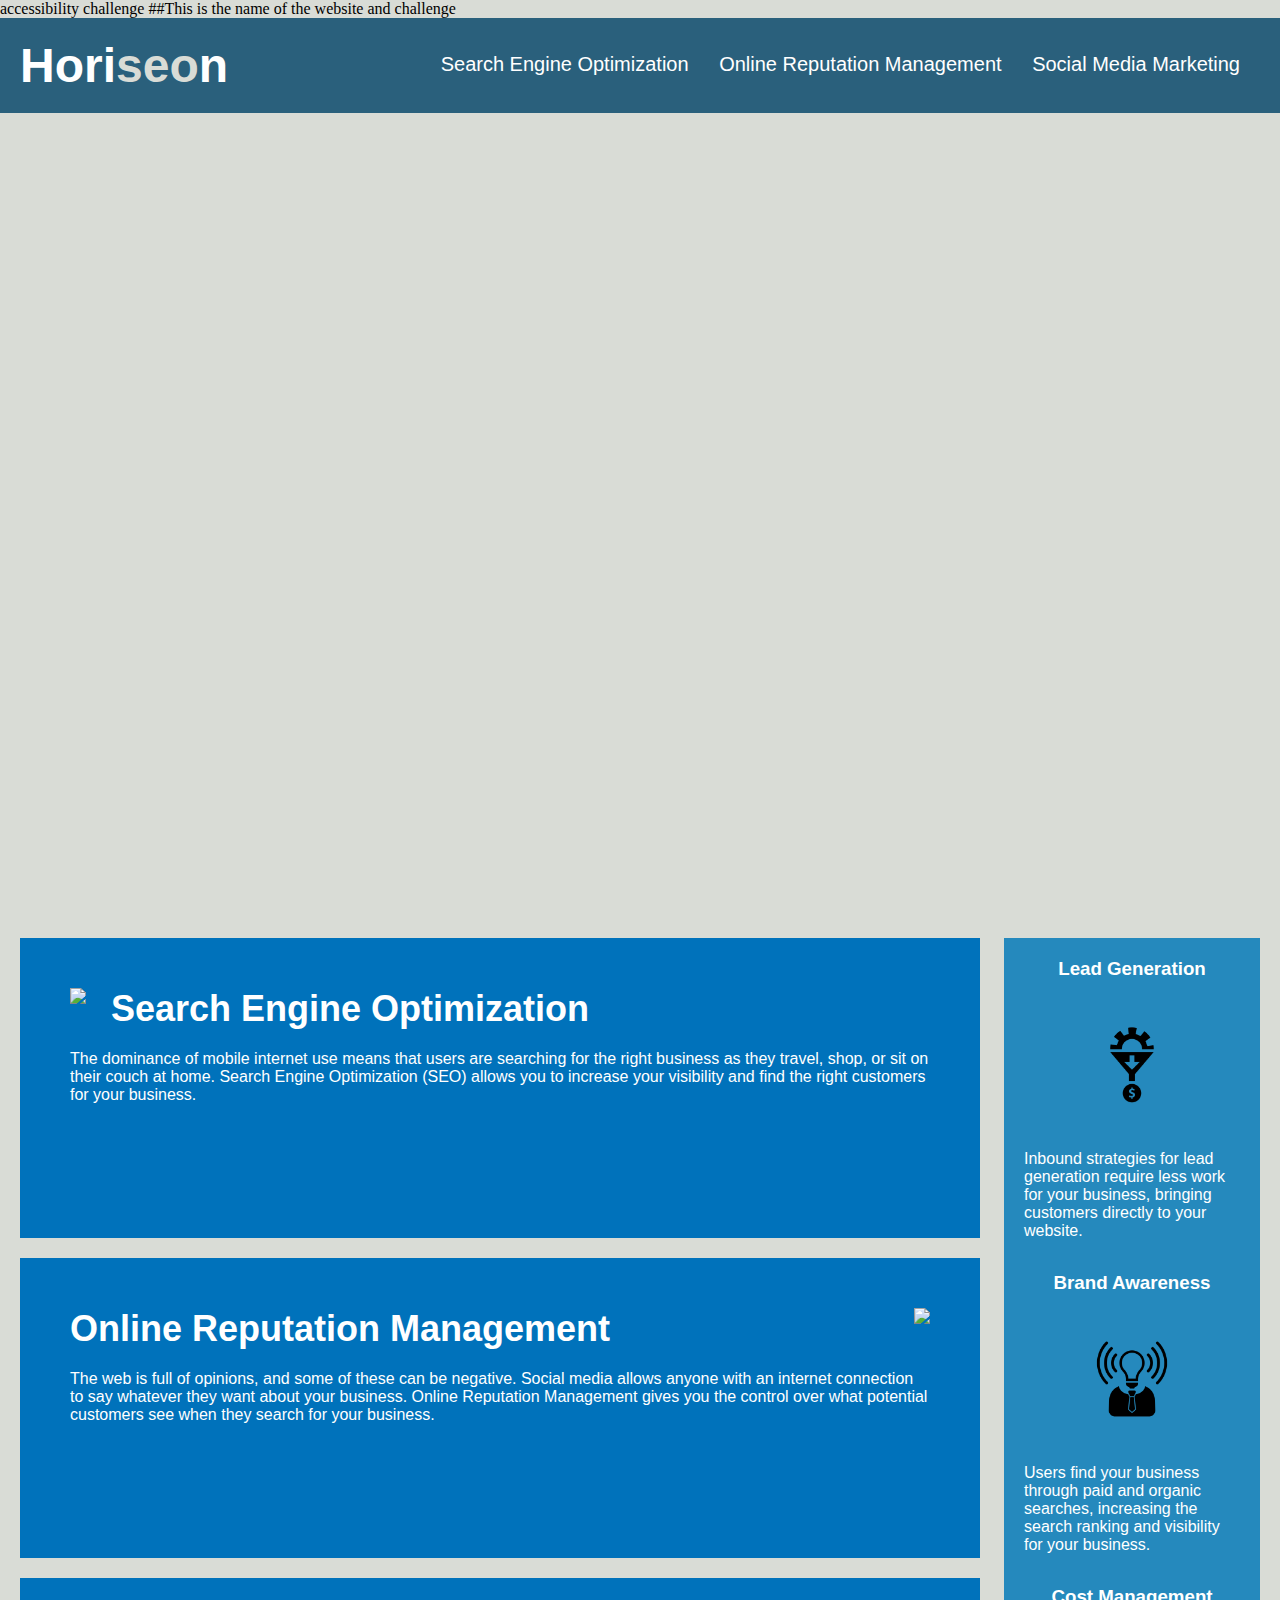
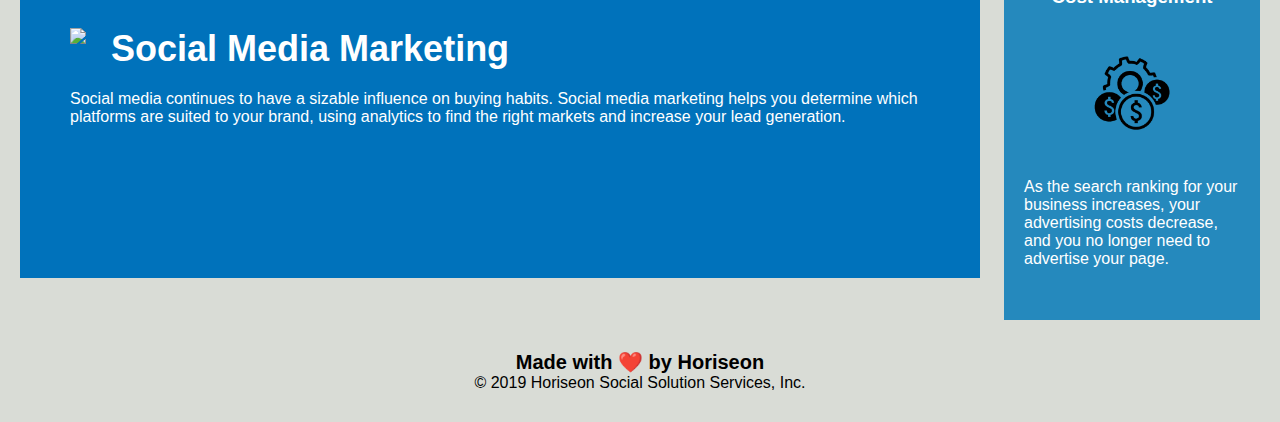
==== index2.html @ 7f30b426 "title of website changed" ====
<!DOCTYPE html>
<html lang="en-gb">

<head>
    <meta charset="UTF-8" />
    <link rel="stylesheet" href="./assets/css/style.css">
    <titlew> accessibility challenge</title> ##This is the name of the website and challenge 
</head>

<body>
    <div class="header">
        <h1>Hori<span class="seo">seo</span>n</h1>
        <div>
            <ul>
                <li>
                    <a href="#search-engine-optimization">Search Engine Optimization</a>
                </li>
                <li>
                    <a href="#online-reputation-management">Online Reputation Management</a>
                </li>
                <li>
                    <a href="#social-media-marketing">Social Media Marketing</a>
                </li>
            </ul>
        </div>
    </div>
    <div class="hero"></div>
    <div class="content">
        <div class="search-engine-optimization">
            <img src="./assets/images/search-engine-optimization.jpg" class="float-left" />
            <h2>Search Engine Optimization</h2>
            <p>
                The dominance of mobile internet use means that users are searching for the right business as they travel, shop, or sit on their couch at home. Search Engine Optimization (SEO) allows you to increase your visibility and find the right customers for your business.
            </p>
        </div>
        <div id="online-reputation-management" class="online-reputation-management">
            <img src="./assets/images/online-reputation-management.jpg" class="float-right" />
            <h2>Online Reputation Management</h2>
            <p>
                The web is full of opinions, and some of these can be negative. Social media allows anyone with an internet connection to say whatever they want about your business. Online Reputation Management gives you the control over what potential customers see when they search for your business.
            </p>
        </div>
        <div id="social-media-marketing" class="social-media-marketing">
            <img src="./assets/images/social-media-marketing.jpg" class="float-left" />
            <h2>Social Media Marketing</h2>
            <p>
                Social media continues to have a sizable influence on buying habits. Social media marketing helps you determine which platforms are suited to your brand, using analytics to find the right markets and increase your lead generation.
            </p>
        </div>
    </div>
    <div class="benefits">
        <div class="benefit-lead">
            <h3>Lead Generation</h3>
            <img src="./assets/images/lead-generation.png" />
            <p>
                Inbound strategies for lead generation require less work for your business, bringing customers directly to your website.
            </p>
        </div>
        <div class="benefit-brand">
            <h3>Brand Awareness</h3>
            <img src="./assets/images/brand-awareness.png" />
            <p>
                Users find your business through paid and organic searches, increasing the search ranking and visibility for your business.
            </p>
        </div>
        <div class="benefit-cost">
            <h3>Cost Management</h3>
            <img src="./assets/images/cost-management.png"></img>
            <p>
                As the search ranking for your business increases, your advertising costs decrease, and you no longer need to advertise your page.
            </p>
        </div>
    </div>
    <div class="footer">
        <h2>Made with ❤️️ by Horiseon</h2>
        <p>
            &copy; 2019 Horiseon Social Solution Services, Inc.
        </p>
    </div>
</body>

</html>
---- assets/css/style.css ----
* {
    box-sizing: border-box;
    padding: 0;
    margin: 0;
}

body {
    background-color: #d9dcd6;
}

.header {
    padding: 20px;
    font-family: 'Trebuchet MS', 'Lucida Sans Unicode', 'Lucida Grande', 'Lucida Sans', Arial, sans-serif;
    background-color: #2a607c;
    color: #ffffff;
}

.header h1 {
    display: inline-block;
    font-size: 48px;
}

.header h1 .seo {
    color: #d9dcd6;
}

.header div {
    padding-top: 15px;
    margin-right: 20px;
    float: right;
    font-family: 'Gill Sans', 'Gill Sans MT', Calibri, 'Trebuchet MS', sans-serif;
    font-size: 20px;
}

.header div ul {
    list-style-type: none;
}

.header div ul li {
    display: inline-block;
    margin-left: 25px;
}

a {
    color: #ffffff;
    text-decoration: none;
}

p {
    font-size: 16px;
}

.hero {
    height: 800px;
    width: 100%;
    margin-bottom: 25px;
    background-image: url("../images/digital-marketing-meeting.jpg");
    background-size: cover;
    background-position: center;
}

.float-left {
    float: left;
    margin-right: 25px;
}

.float-right {
    float: right;
    margin-left: 25px;
}

.content {
    width: 75%;
    display: inline-block;
    margin-left: 20px;
}

.benefits {
    margin-right: 20px;
    padding: 20px;
    clear: both;
    float: right;
    width: 20%;
    height: 100%;
    font-family: 'Gill Sans', 'Gill Sans MT', Calibri, 'Trebuchet MS', sans-serif;
    background-color: #2589bd;
}

.benefit-lead {
    margin-bottom: 32px;
    color: #ffffff;
}

.benefit-brand {
    margin-bottom: 32px;
    color: #ffffff;
}

.benefit-cost {
    margin-bottom: 32px;
    color: #ffffff;
}

.benefit-lead h3 {
    margin-bottom: 10px;
    text-align: center;
}

.benefit-brand h3 {
    margin-bottom: 10px;
    text-align: center;
}

.benefit-cost h3 {
    margin-bottom: 10px;
    text-align: center;
}

.benefit-lead img {
    display: block;
    margin: 10px auto;
    max-width: 150px;
}

.benefit-brand img {
    display: block;
    margin: 10px auto;
    max-width: 150px;
}

.benefit-cost img {
    display: block;
    margin: 10px auto;
    max-width: 150px;
}

.search-engine-optimization {
    margin-bottom: 20px;
    padding: 50px;
    height: 300px;
    font-family: 'Gill Sans', 'Gill Sans MT', Calibri, 'Trebuchet MS', sans-serif;
    background-color: #0072bb;
    color: #ffffff;
}

.online-reputation-management {
    margin-bottom: 20px;
    padding: 50px;
    height: 300px;
    font-family: 'Gill Sans', 'Gill Sans MT', Calibri, 'Trebuchet MS', sans-serif;
    background-color: #0072bb;
    color: #ffffff;
}

.social-media-marketing {
    margin-bottom: 20px;
    padding: 50px;
    height: 300px;
    font-family: 'Gill Sans', 'Gill Sans MT', Calibri, 'Trebuchet MS', sans-serif;
    background-color: #0072bb;
    color: #ffffff;
}

.search-engine-optimization img {
    max-height: 200px;
}

.online-reputation-management img {
    max-height: 200px;
}

.social-media-marketing img {
    max-height: 200px;
}

.search-engine-optimization h2 {
    margin-bottom: 20px;
    font-size: 36px;
}

.online-reputation-management h2 {
    margin-bottom: 20px;
    font-size: 36px;
}

.social-media-marketing h2 {
    margin-bottom: 20px;
    font-size: 36px;
}

.footer {
    padding: 30px;
    clear: both;
    font-family: 'Trebuchet MS', 'Lucida Sans Unicode', 'Lucida Grande', 'Lucida Sans', Arial, sans-serif;
    text-align: center;
}

.footer h2 {
    font-size: 20px;
}
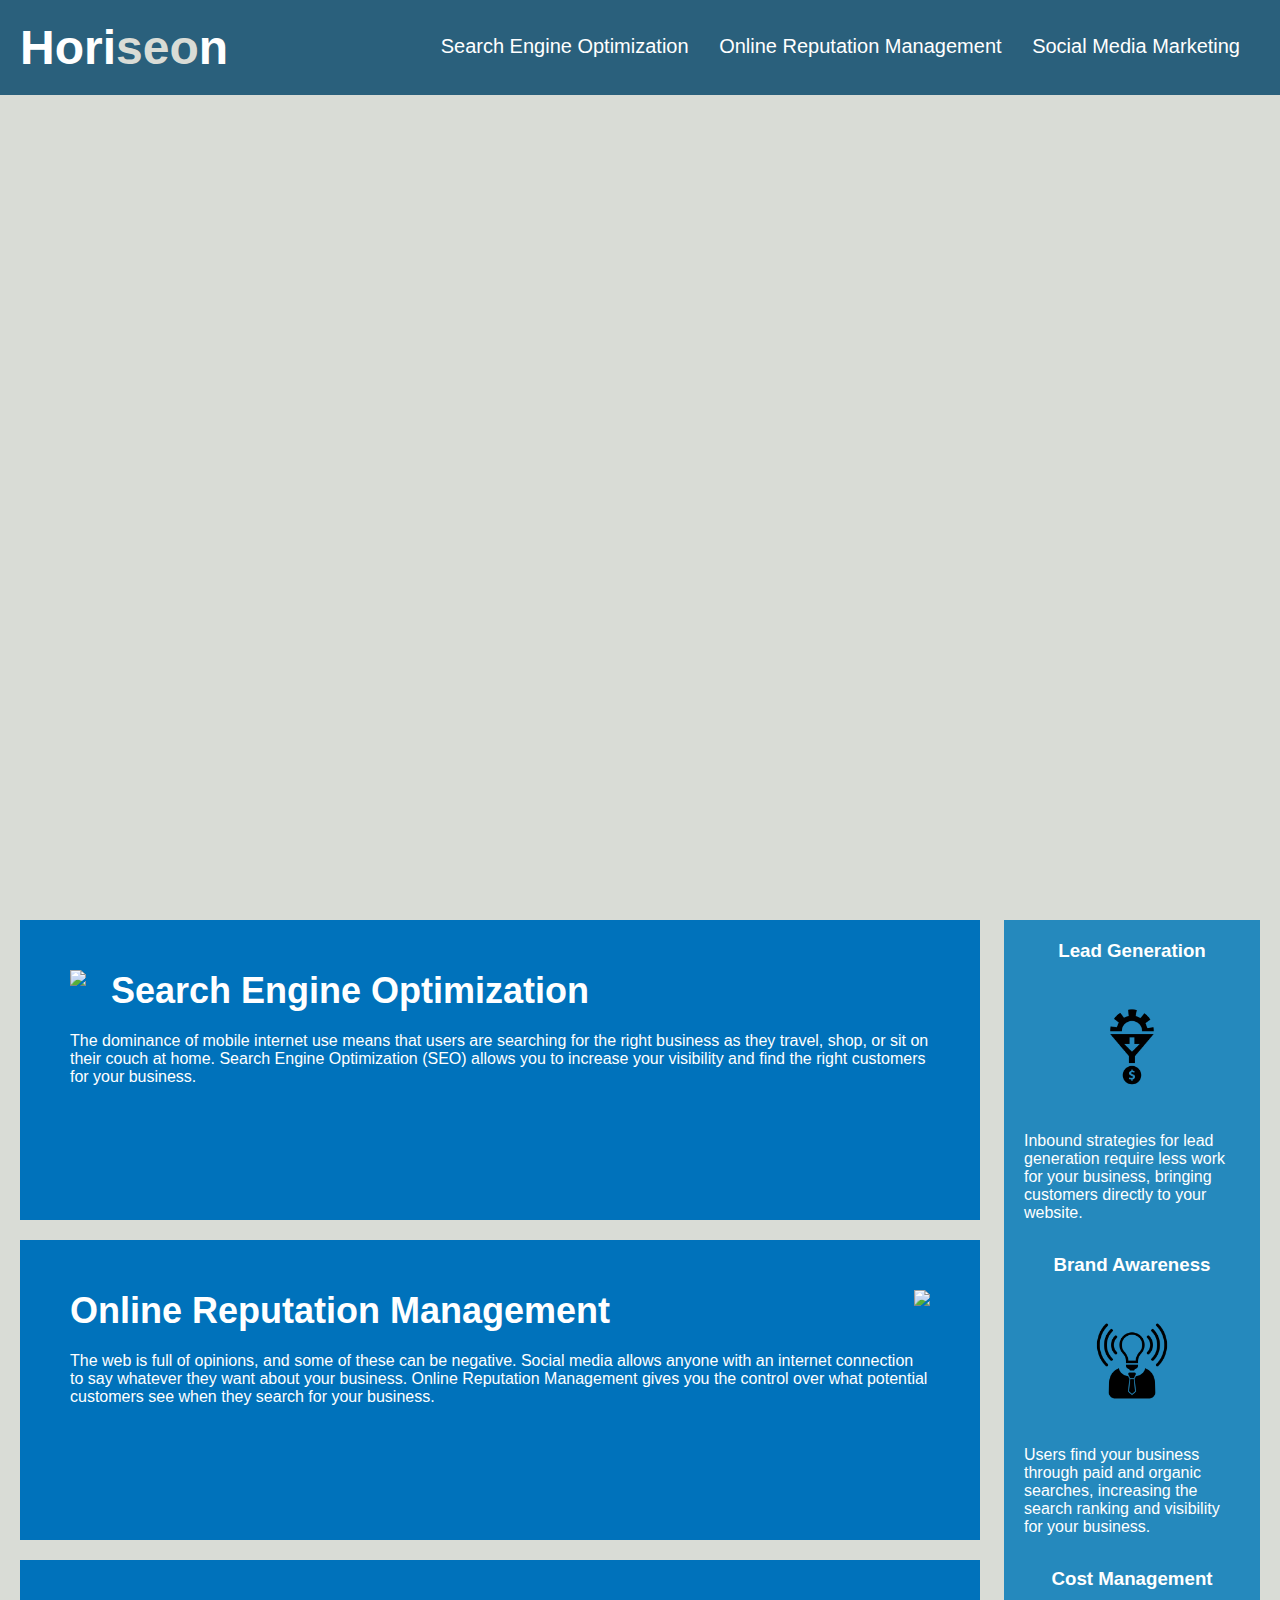
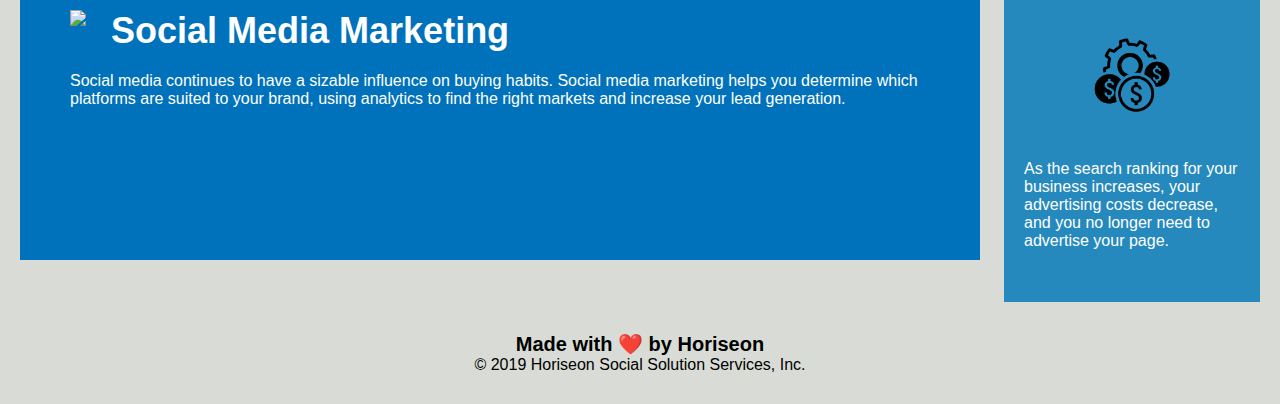
==== commit ef6a8010: "navigation tags added" ====
--- a/index2.html
+++ b/index2.html
@@ -4,10 +4,11 @@
 <head>
     <meta charset="UTF-8" />
     <link rel="stylesheet" href="./assets/css/style.css">
-    <titlew> accessibility challenge</title> ##This is the name of the website and challenge 
+    <title> accessibility challenge</title> <!==I have changed the website title name to reflect the challenge ==>
 </head>
 
 <body>
+    <navigation> <! == I have added navigation tags to highlight the nav bar ==>
     <div class="header">
         <h1>Hori<span class="seo">seo</span>n</h1>
         <div>
@@ -24,6 +25,7 @@
             </ul>
         </div>
     </div>
+    </navigation>
     <div class="hero"></div>
     <div class="content">
         <div class="search-engine-optimization">
@@ -51,7 +53,7 @@
     <div class="benefits">
         <div class="benefit-lead">
             <h3>Lead Generation</h3>
-            <img src="./assets/images/lead-generation.png" />
+            <img src="./assets/images/lead-generation.png"/>
             <p>
                 Inbound strategies for lead generation require less work for your business, bringing customers directly to your website.
             </p>
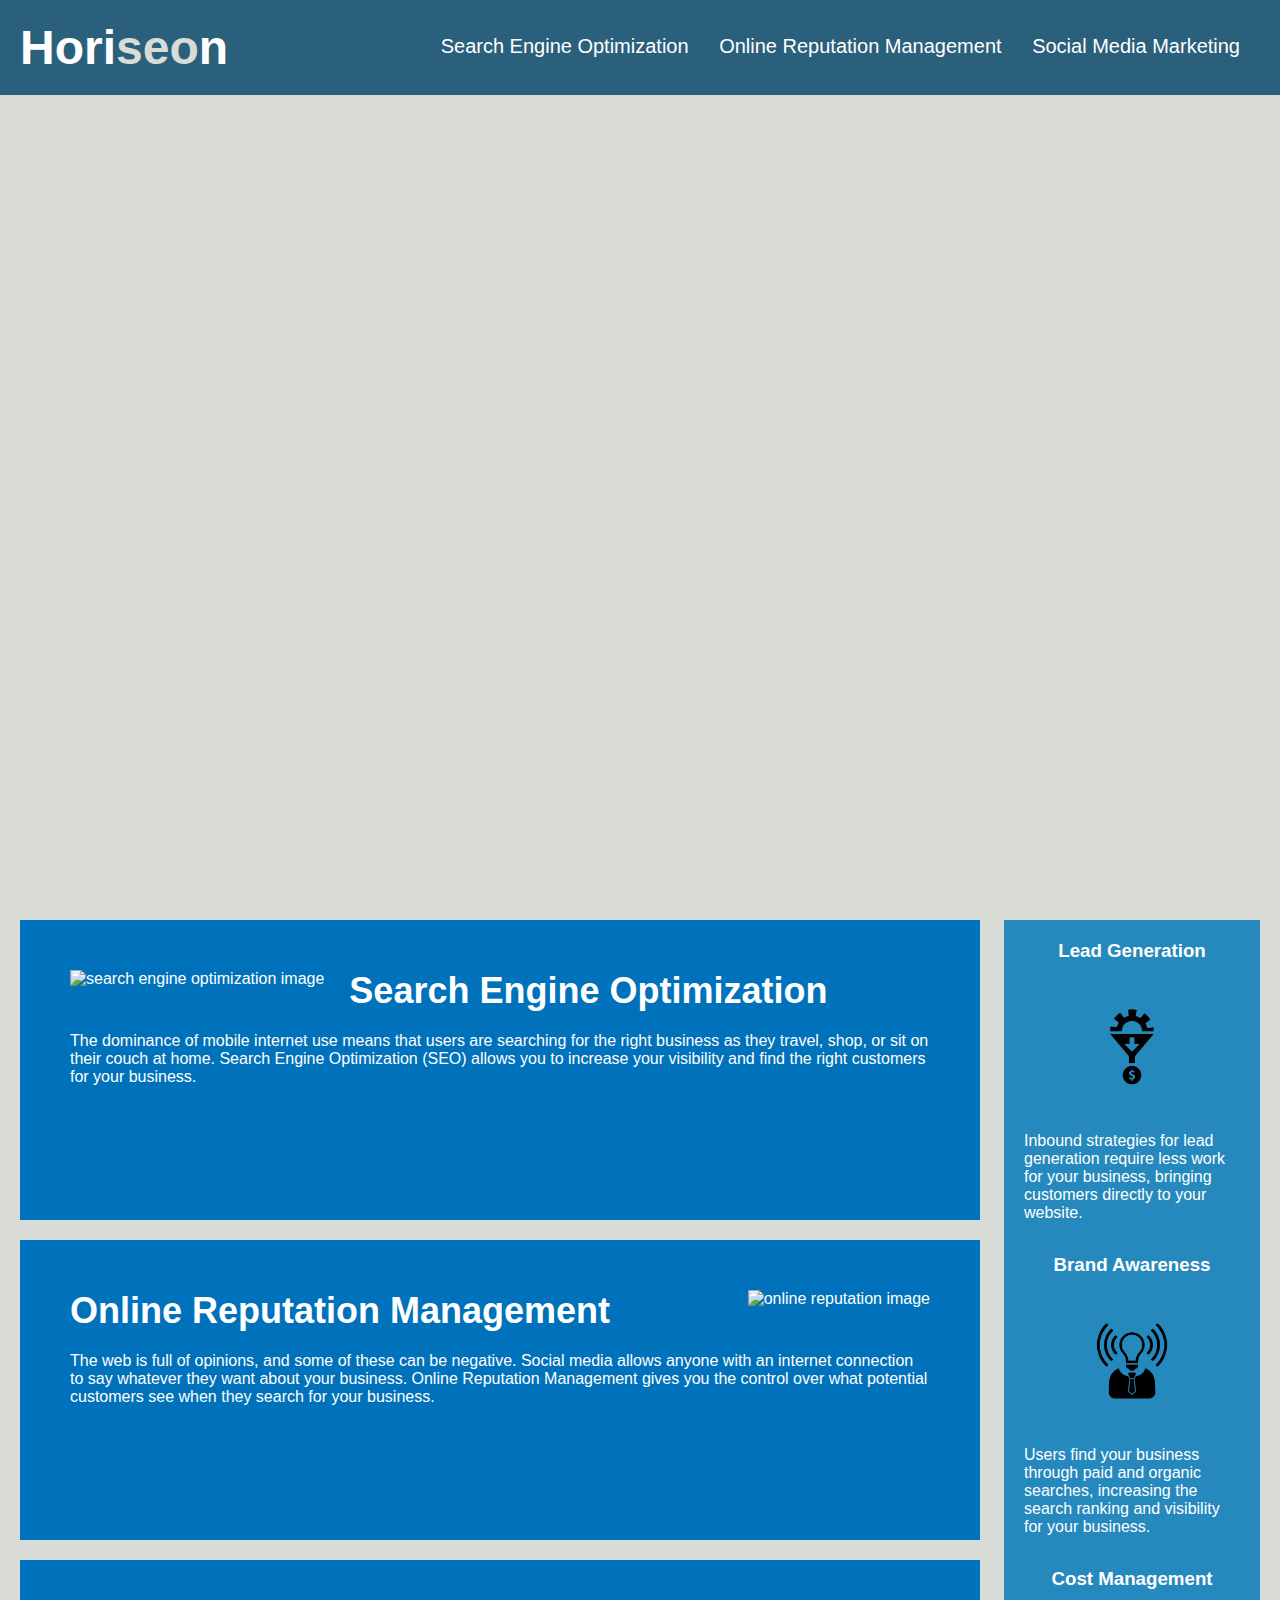
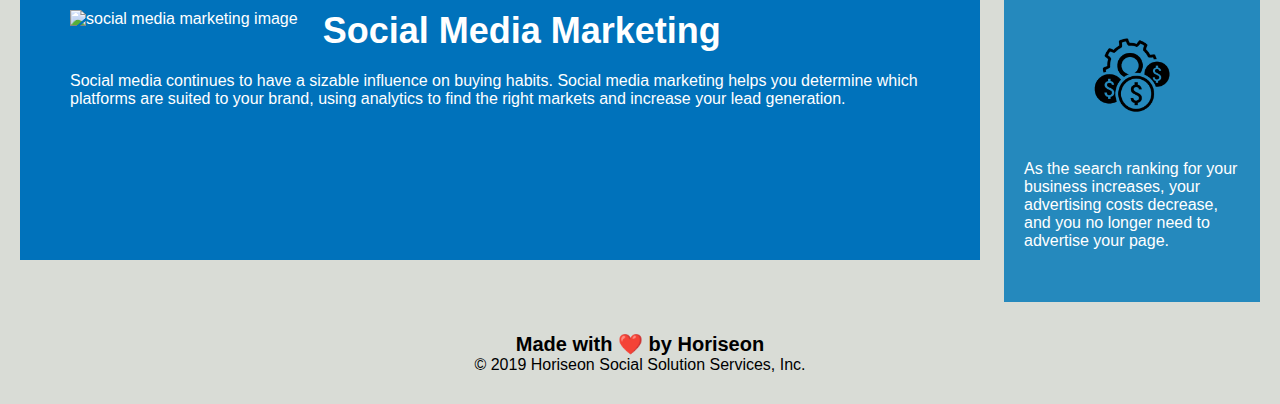
==== commit dc48bec3: "alt text for all images added" ====
--- a/index2.html
+++ b/index2.html
@@ -28,23 +28,25 @@
     </navigation>
     <div class="hero"></div>
     <div class="content">
+    <section>
         <div class="search-engine-optimization">
-            <img src="./assets/images/search-engine-optimization.jpg" class="float-left" />
-            <h2>Search Engine Optimization</h2>
+            <img src="./assets/images/search-engine-optimization.jpg" alt ="search engine optimization image" class="float-left" />
+            <h2>Search Engine Optimization</h2> <!== This section explains how to make the website more visible online ==>
             <p>
                 The dominance of mobile internet use means that users are searching for the right business as they travel, shop, or sit on their couch at home. Search Engine Optimization (SEO) allows you to increase your visibility and find the right customers for your business.
             </p>
         </div>
+    </section>
         <div id="online-reputation-management" class="online-reputation-management">
-            <img src="./assets/images/online-reputation-management.jpg" class="float-right" />
-            <h2>Online Reputation Management</h2>
+            <img src="./assets/images/online-reputation-management.jpg" alt = "online reputation image" class="float-right" />
+            <h2>Online Reputation Management</h2> <!= This section explains a companies reputation online ==>
             <p>
                 The web is full of opinions, and some of these can be negative. Social media allows anyone with an internet connection to say whatever they want about your business. Online Reputation Management gives you the control over what potential customers see when they search for your business.
             </p>
         </div>
         <div id="social-media-marketing" class="social-media-marketing">
-            <img src="./assets/images/social-media-marketing.jpg" class="float-left" />
-            <h2>Social Media Marketing</h2>
+            <img src="./assets/images/social-media-marketing.jpg" alt  = "social media marketing image" class="float-left" />
+            <h2>Social Media Marketing</h2> <!== This explains how social media is used for marketing==>
             <p>
                 Social media continues to have a sizable influence on buying habits. Social media marketing helps you determine which platforms are suited to your brand, using analytics to find the right markets and increase your lead generation.
             </p>
@@ -52,21 +54,21 @@
     </div>
     <div class="benefits">
         <div class="benefit-lead">
-            <h3>Lead Generation</h3>
+            <h3>Lead Generation</h3> <!== This explains how to generate footfall to the website==> 
             <img src="./assets/images/lead-generation.png"/>
             <p>
                 Inbound strategies for lead generation require less work for your business, bringing customers directly to your website.
             </p>
         </div>
         <div class="benefit-brand">
-            <h3>Brand Awareness</h3>
+            <h3>Brand Awareness</h3> <! == This section explains how searches can increase business"==>
             <img src="./assets/images/brand-awareness.png" />
             <p>
                 Users find your business through paid and organic searches, increasing the search ranking and visibility for your business.
             </p>
         </div>
         <div class="benefit-cost">
-            <h3>Cost Management</h3>
+            <h3>Cost Management</h3> <!==This explains that as business increases the need for advertising decreases==>
             <img src="./assets/images/cost-management.png"></img>
             <p>
                 As the search ranking for your business increases, your advertising costs decrease, and you no longer need to advertise your page.
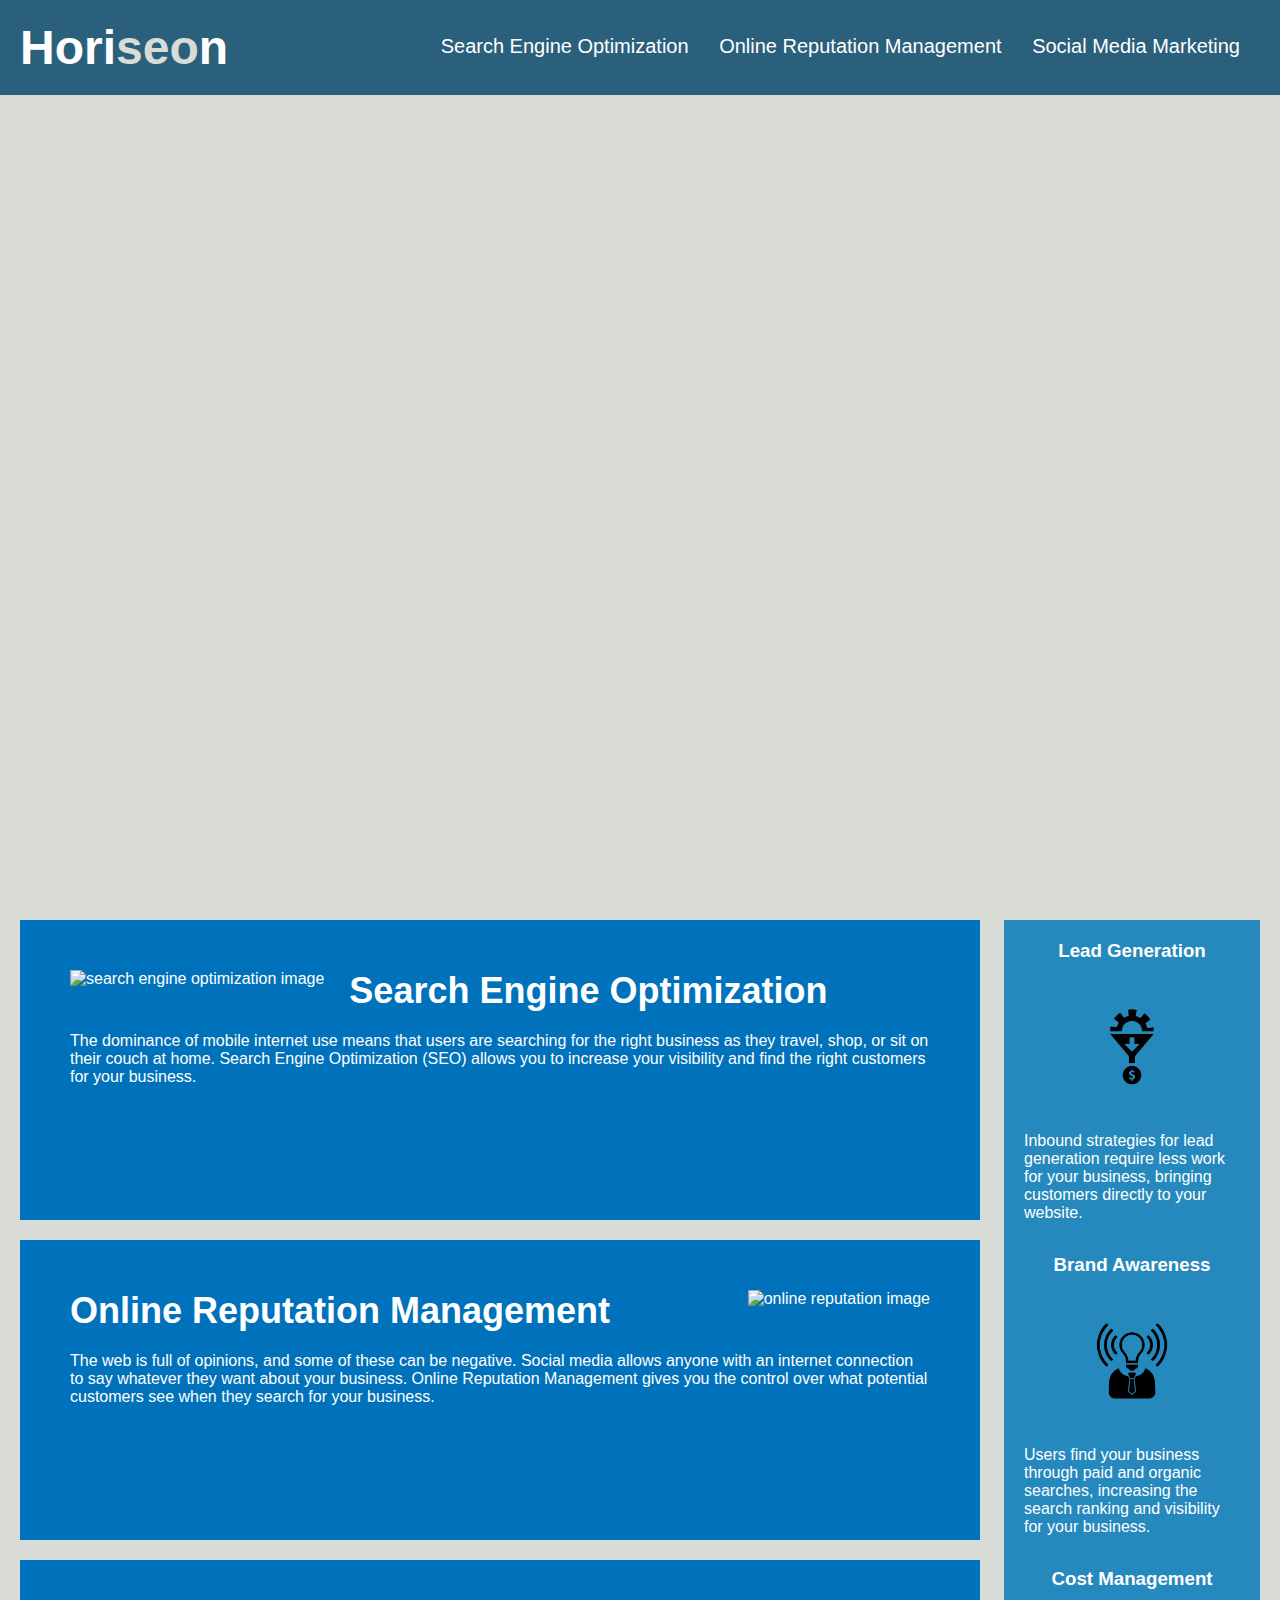
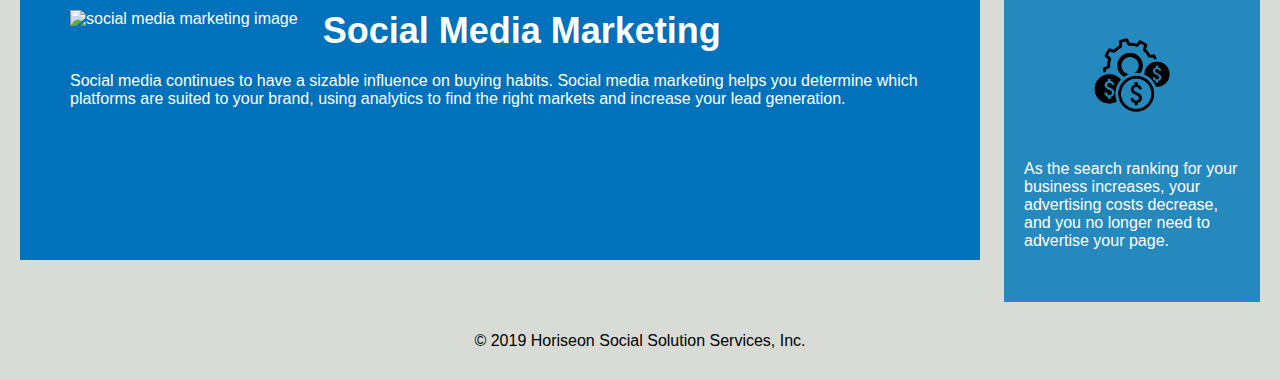
==== commit 9b4aec0c: "footer changed" ====
--- a/index2.html
+++ b/index2.html
@@ -76,7 +76,6 @@
         </div>
     </div>
     <div class="footer">
-        <h2>Made with ❤️️ by Horiseon</h2>
         <p>
             &copy; 2019 Horiseon Social Solution Services, Inc.
         </p>
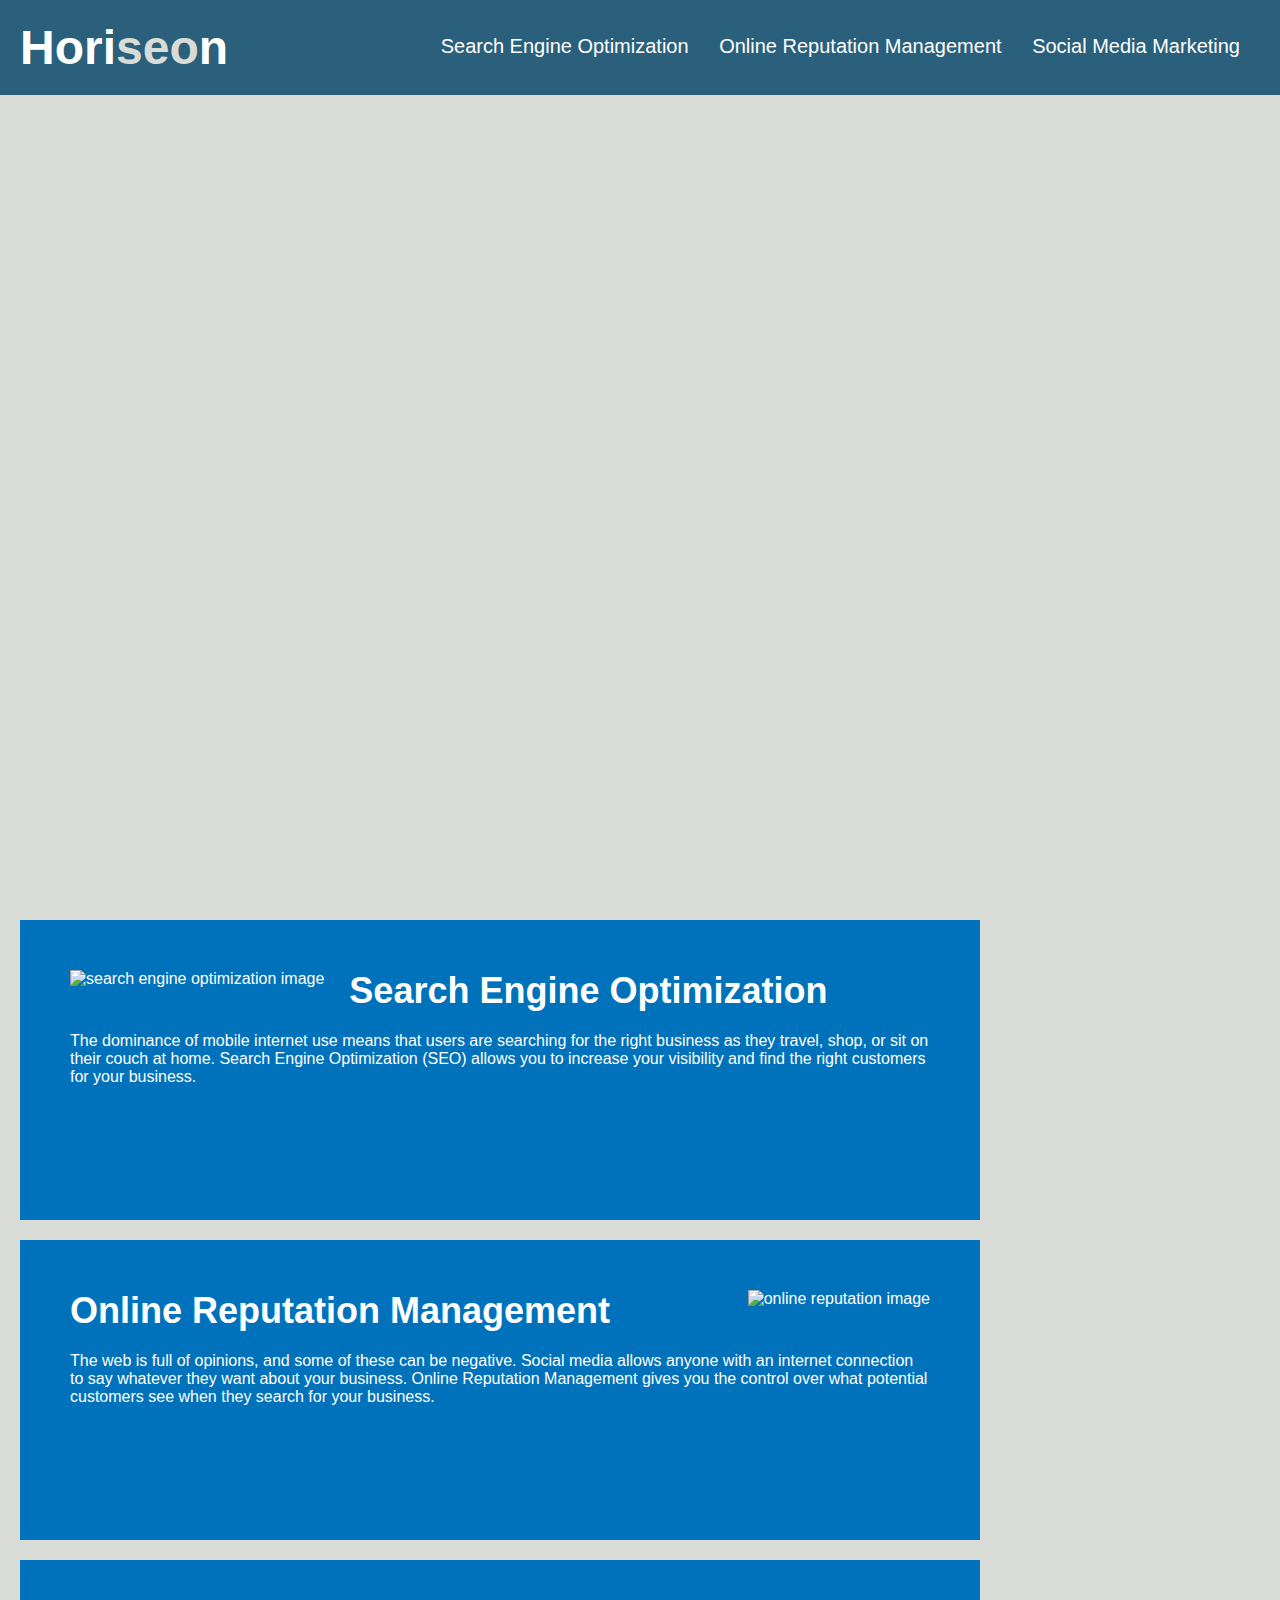
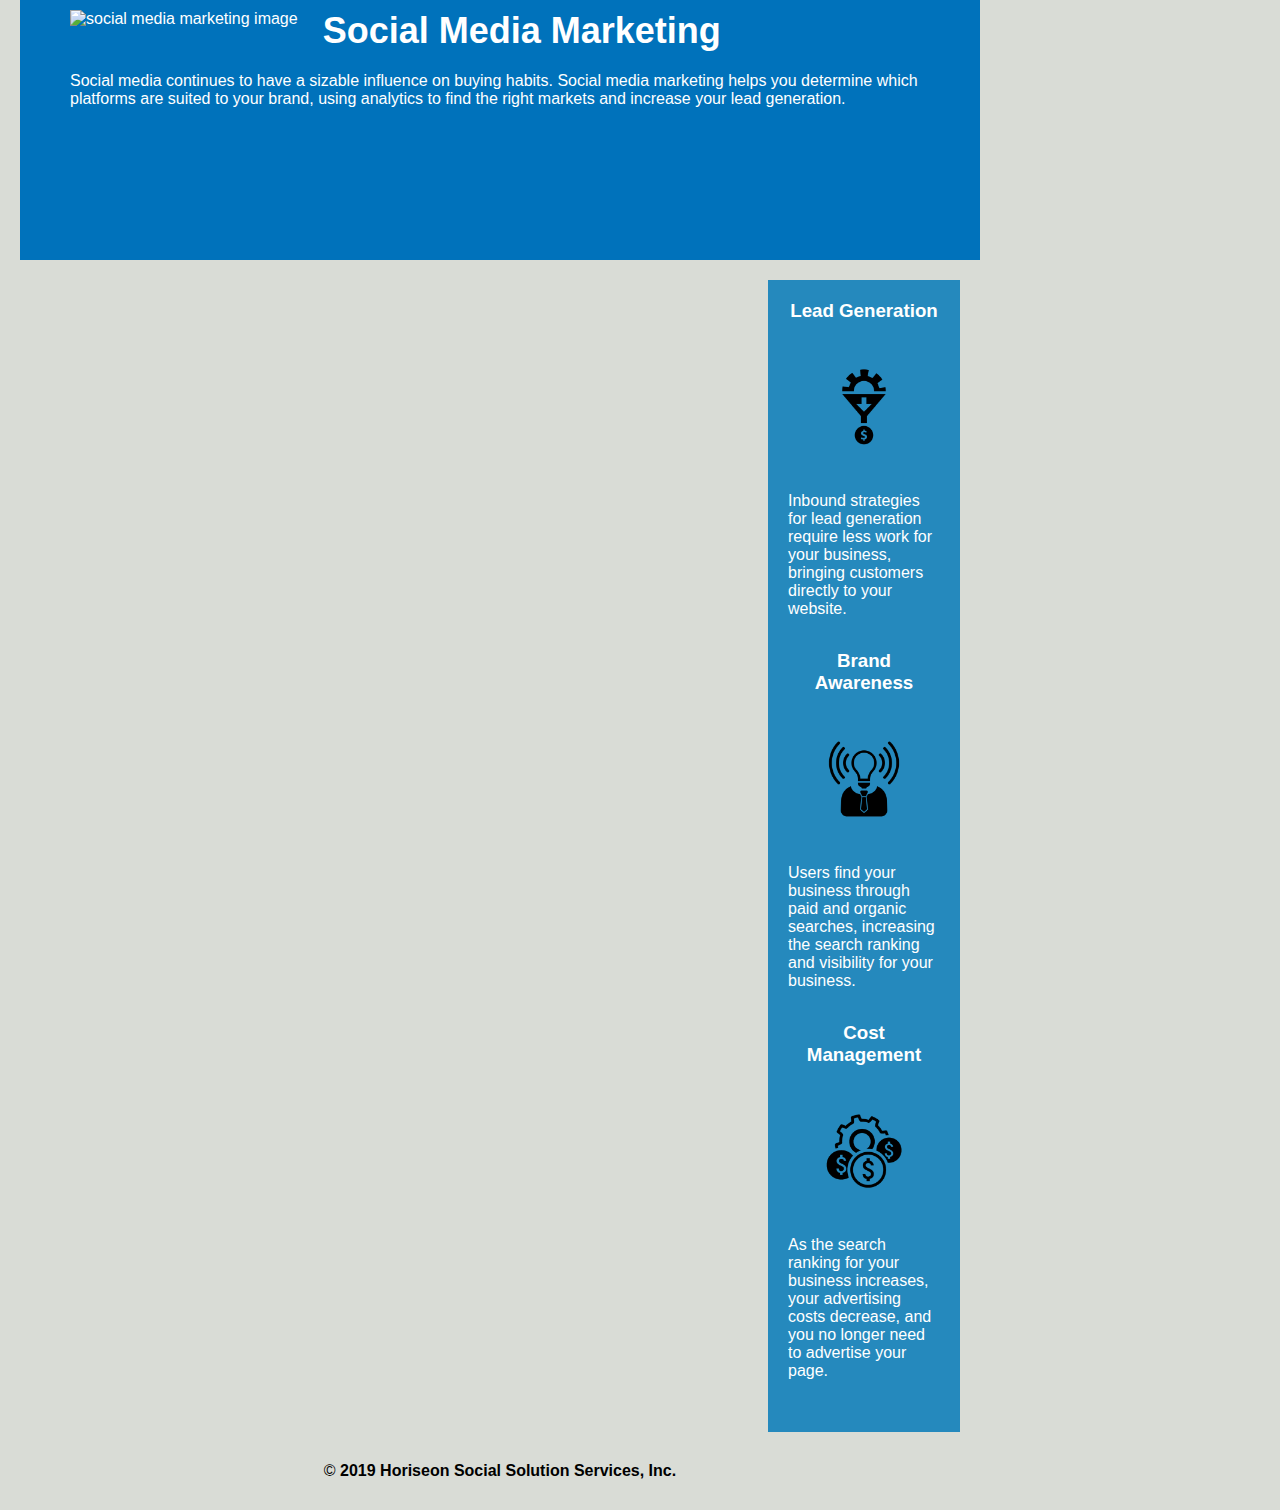
==== commit 25e49ebb: "section tags added" ====
--- a/index2.html
+++ b/index2.html
@@ -37,6 +37,7 @@
             </p>
         </div>
     </section>
+    <section>
         <div id="online-reputation-management" class="online-reputation-management">
             <img src="./assets/images/online-reputation-management.jpg" alt = "online reputation image" class="float-right" />
             <h2>Online Reputation Management</h2> <!= This section explains a companies reputation online ==>
@@ -44,6 +45,8 @@
                 The web is full of opinions, and some of these can be negative. Social media allows anyone with an internet connection to say whatever they want about your business. Online Reputation Management gives you the control over what potential customers see when they search for your business.
             </p>
         </div>
+    </section>
+    <section>
         <div id="social-media-marketing" class="social-media-marketing">
             <img src="./assets/images/social-media-marketing.jpg" alt  = "social media marketing image" class="float-left" />
             <h2>Social Media Marketing</h2> <!== This explains how social media is used for marketing==>
@@ -51,7 +54,7 @@
                 Social media continues to have a sizable influence on buying habits. Social media marketing helps you determine which platforms are suited to your brand, using analytics to find the right markets and increase your lead generation.
             </p>
         </div>
-    </div>
+    </section>
     <div class="benefits">
         <div class="benefit-lead">
             <h3>Lead Generation</h3> <!== This explains how to generate footfall to the website==> 
@@ -77,7 +80,7 @@
     </div>
     <div class="footer">
         <p>
-            &copy; 2019 Horiseon Social Solution Services, Inc.
+            &copy; <b>2019 Horiseon Social Solution Services, Inc.</b>
         </p>
     </div>
 </body>
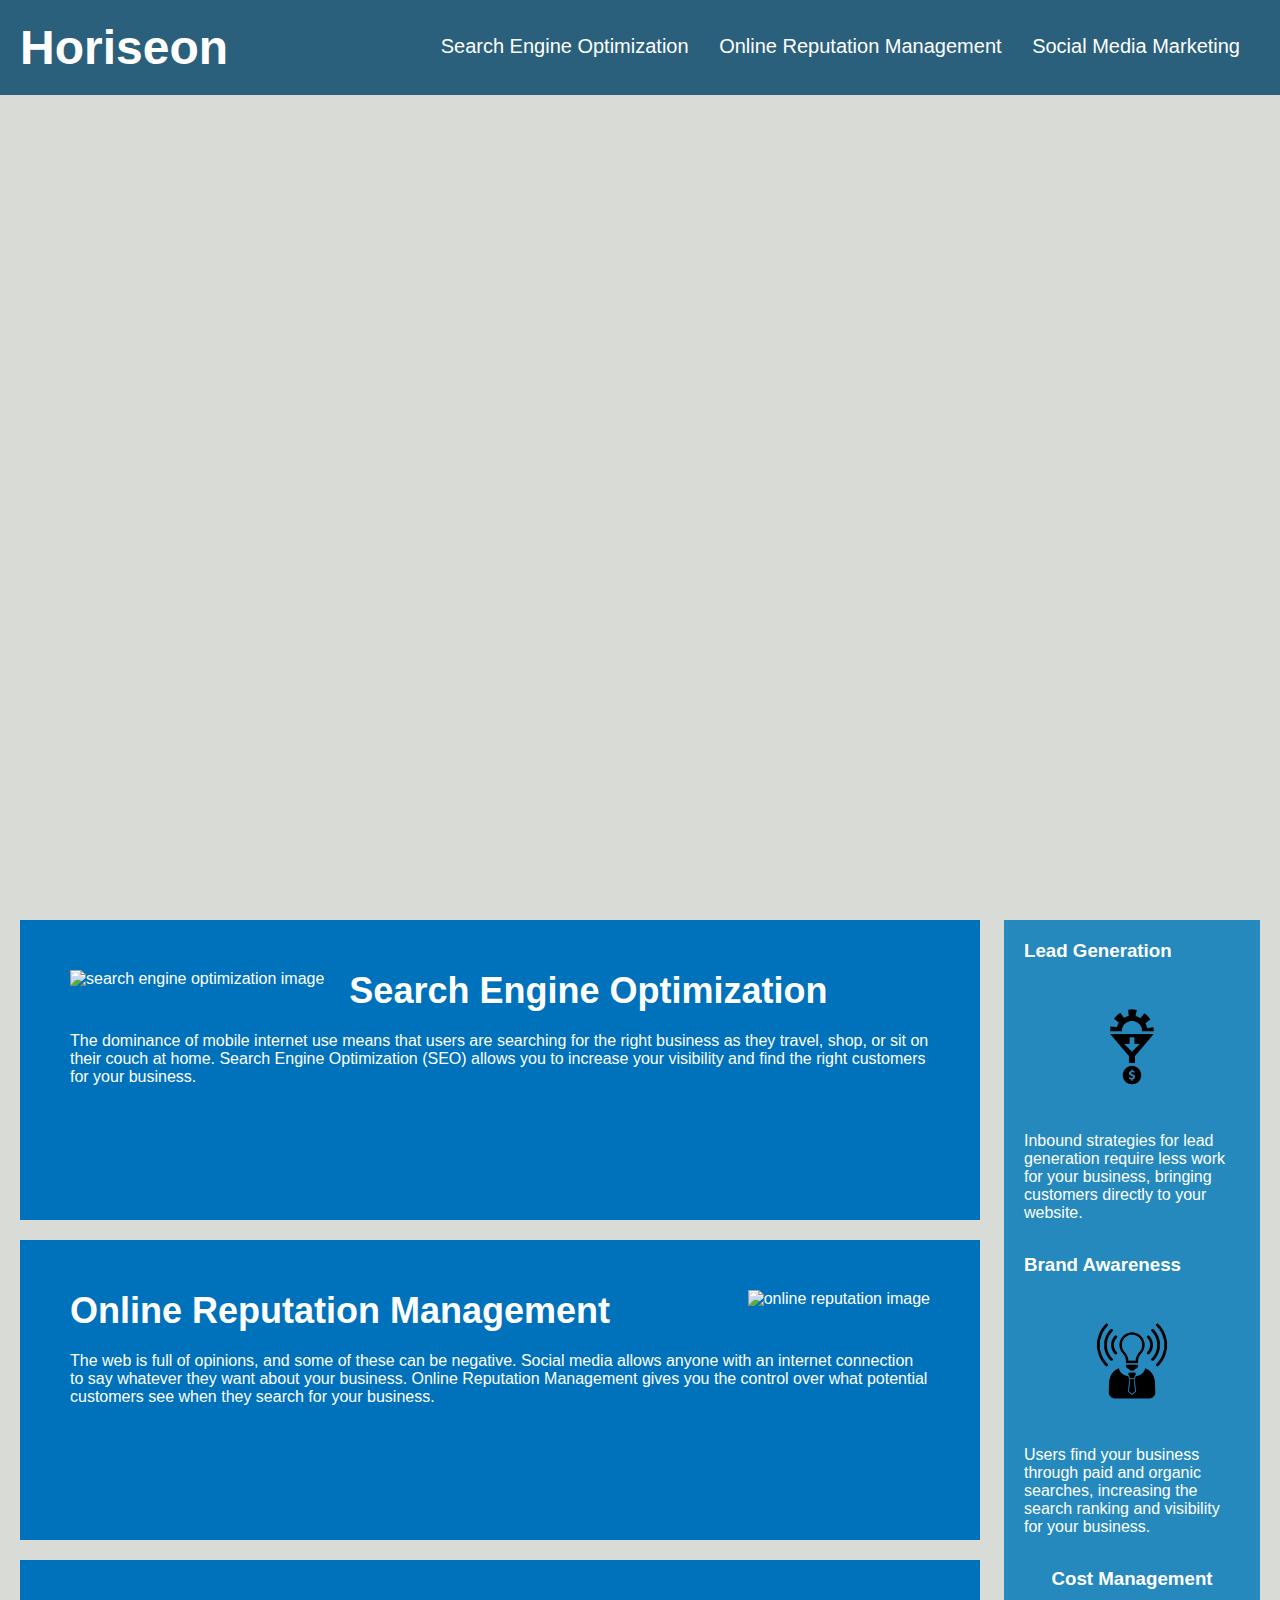
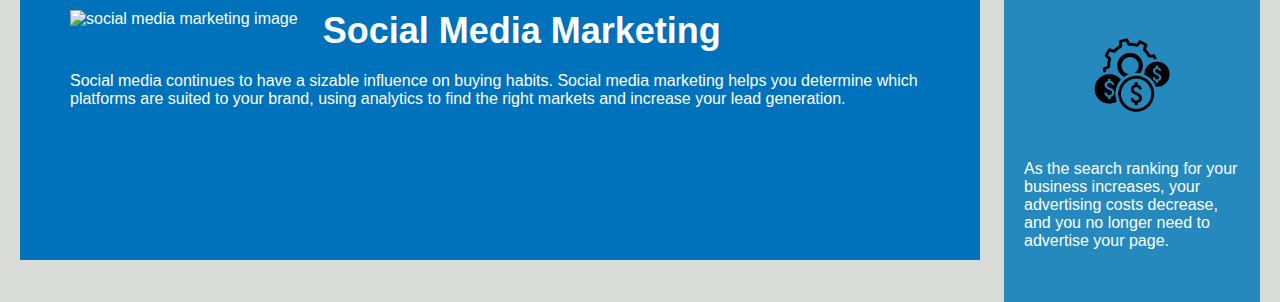
==== commit 91fd956f: "headings ordered and footer hidden" ====
--- a/index2.html
+++ b/index2.html
@@ -8,12 +8,12 @@
 </head>
 
 <body>
-    <navigation> <! == I have added navigation tags to highlight the nav bar ==>
     <div class="header">
         <h1>Hori<span class="seo">seo</span>n</h1>
         <div>
             <ul>
                 <li>
+                <nav><! == I have added navigation tags to highlight the nav bar ==>
                     <a href="#search-engine-optimization">Search Engine Optimization</a>
                 </li>
                 <li>
@@ -21,14 +21,14 @@
                 </li>
                 <li>
                     <a href="#social-media-marketing">Social Media Marketing</a>
+                </h2>
                 </li>
             </ul>
+        </nav>
         </div>
     </div>
-    </navigation>
     <div class="hero"></div>
     <div class="content">
-    <section>
         <div class="search-engine-optimization">
             <img src="./assets/images/search-engine-optimization.jpg" alt ="search engine optimization image" class="float-left" />
             <h2>Search Engine Optimization</h2> <!== This section explains how to make the website more visible online ==>
@@ -36,8 +36,6 @@
                 The dominance of mobile internet use means that users are searching for the right business as they travel, shop, or sit on their couch at home. Search Engine Optimization (SEO) allows you to increase your visibility and find the right customers for your business.
             </p>
         </div>
-    </section>
-    <section>
         <div id="online-reputation-management" class="online-reputation-management">
             <img src="./assets/images/online-reputation-management.jpg" alt = "online reputation image" class="float-right" />
             <h2>Online Reputation Management</h2> <!= This section explains a companies reputation online ==>
@@ -45,44 +43,41 @@
                 The web is full of opinions, and some of these can be negative. Social media allows anyone with an internet connection to say whatever they want about your business. Online Reputation Management gives you the control over what potential customers see when they search for your business.
             </p>
         </div>
-    </section>
-    <section>
         <div id="social-media-marketing" class="social-media-marketing">
             <img src="./assets/images/social-media-marketing.jpg" alt  = "social media marketing image" class="float-left" />
             <h2>Social Media Marketing</h2> <!== This explains how social media is used for marketing==>
             <p>
                 Social media continues to have a sizable influence on buying habits. Social media marketing helps you determine which platforms are suited to your brand, using analytics to find the right markets and increase your lead generation.
-            </p>
+            </div>
+            <!--- div class="footer"
+                <h2>Made with ❤️️ by Horiseon</h2>
+                <p>
+                    &copy; 2019 Horiseon Social Solution Services, Inc.
+                </p>
+                --->
         </div>
-    </section>
-    <div class="benefits">
-        <div class="benefit-lead">
-            <h3>Lead Generation</h3> <!== This explains how to generate footfall to the website==> 
-            <img src="./assets/images/lead-generation.png"/>
-            <p>
-                Inbound strategies for lead generation require less work for your business, bringing customers directly to your website.
-            </p>
-        </div>
-        <div class="benefit-brand">
-            <h3>Brand Awareness</h3> <! == This section explains how searches can increase business"==>
-            <img src="./assets/images/brand-awareness.png" />
-            <p>
-                Users find your business through paid and organic searches, increasing the search ranking and visibility for your business.
-            </p>
-        </div>
-        <div class="benefit-cost">
-            <h3>Cost Management</h3> <!==This explains that as business increases the need for advertising decreases==>
-            <img src="./assets/images/cost-management.png"></img>
-            <p>
-                As the search ranking for your business increases, your advertising costs decrease, and you no longer need to advertise your page.
-            </p>
-        </div>
-    </div>
-    <div class="footer">
-        <p>
-            &copy; <b>2019 Horiseon Social Solution Services, Inc.</b>
-        </p>
-    </div>
-</body>
-
-</html>
+        <div class="benefits">
+            <div class="benefit-lead">
+                <h3>Lead Generation</h3>
+                <img src="./assets/images/lead-generation.png" alt = "lead generation image"/>
+                <p>
+                    Inbound strategies for lead generation require less work for your business, bringing customers directly to your website.
+                </p>
+            </div>
+            <div class="benefit-brand">
+                <h3>Brand Awareness</h3>
+                <img src="./assets/images/brand-awareness.png" alt = "brand awareness image" />
+                <p>
+                    Users find your business through paid and organic searches, increasing the search ranking and visibility for your business.
+                </p>
+            </div>
+            <div class="benefit-cost">
+                <h3>Cost Management</h3>
+                <img src="./assets/images/cost-management.png" alt = "cost management image"></img>
+                <p>
+                    As the search ranking for your business increases, your advertising costs decrease, and you no longer need to advertise your page.
+                </p>
+            </div>
+    </body>
+    
+    --- a/assets/css/style.css
+++ b/assets/css/style.css
@@ -20,7 +20,7 @@
     font-size: 48px;
 }
 
-.header h1 .seo {
+.header h2 .seo {
     color: #d9dcd6;
 }
 
@@ -101,12 +101,12 @@
     color: #ffffff;
 }
 
-.benefit-lead h3 {
+.benefit-lead h1 {
     margin-bottom: 10px;
     text-align: center;
 }
 
-.benefit-brand h3 {
+.benefit-brand h2 {
     margin-bottom: 10px;
     text-align: center;
 }
@@ -162,15 +162,15 @@
 }
 
 .search-engine-optimization img {
-    max-height: 200px;
+    max-height: 150px;
 }
 
 .online-reputation-management img {
-    max-height: 200px;
+    max-height: 150px;
 }
 
 .social-media-marketing img {
-    max-height: 200px;
+    max-height: 150px;
 }
 
 .search-engine-optimization h2 {
@@ -195,6 +195,6 @@
     text-align: center;
 }
 
-.footer h2 {
+.footer h4 {
     font-size: 20px;
 }
